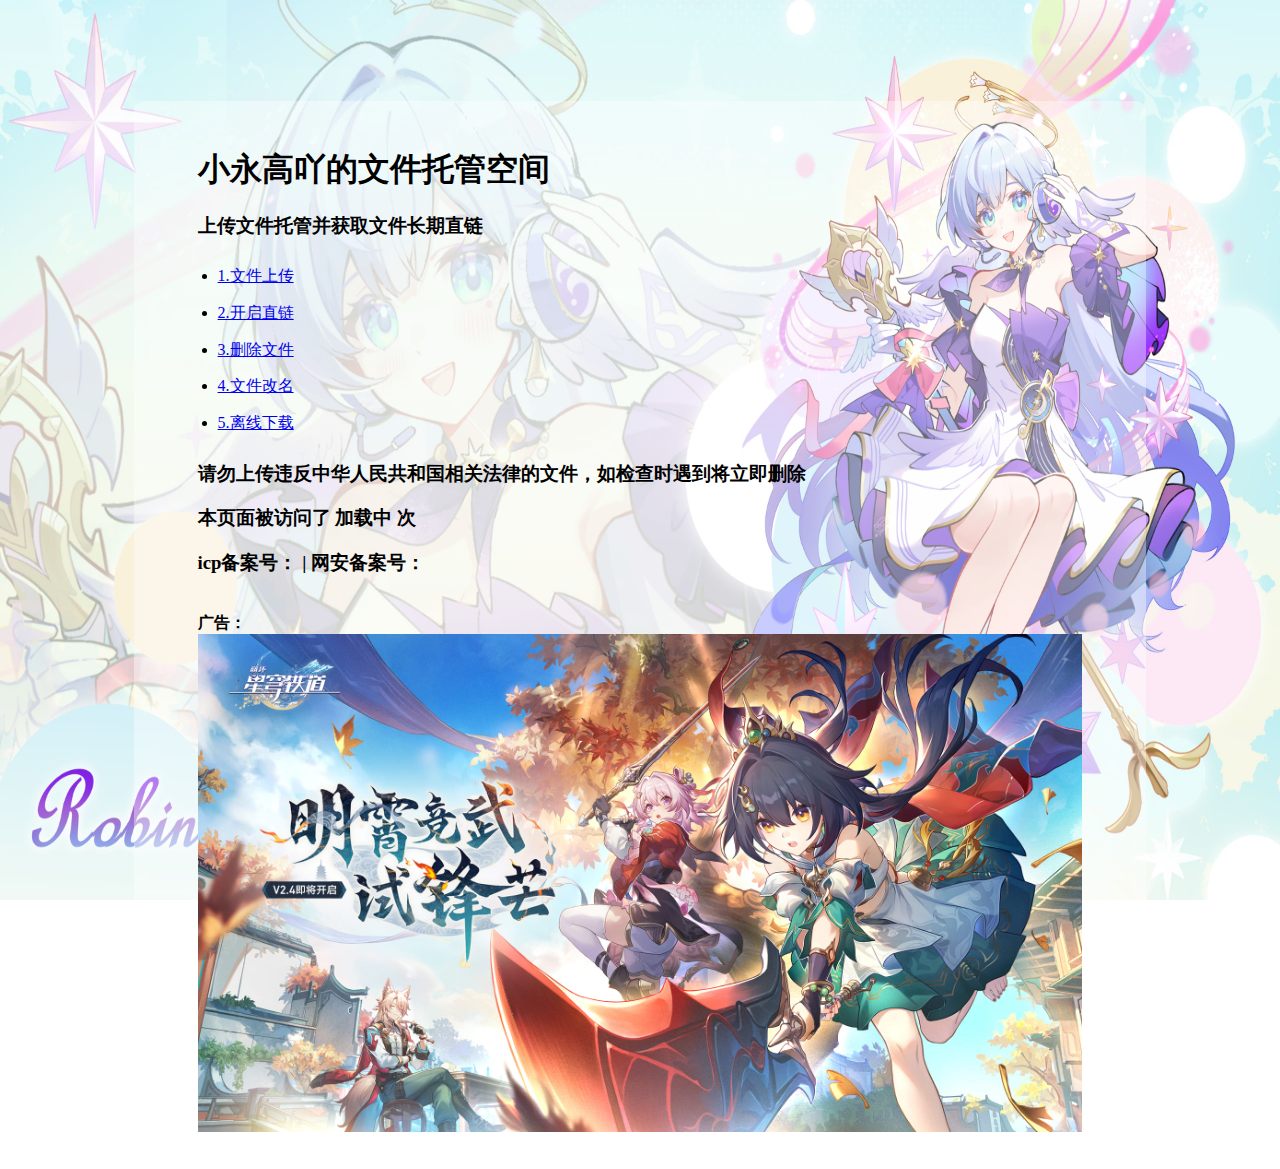
==== filespace/index.html @ ddeb88da "Update index.html" ====
<!DOCTYPE html><html><head>
<meta charset="UTF-8">
<meta name="viewport" content="width=device-width,initial-scale=1.0,maximum-scale=1.0,minimum-scale=1.0,user-scalable=no">
<link rel="icon" href="icon.jpg">
<title>小永高吖的文件托管空间</title>
<link rel="stylesheet" type="text/css" href="style.css">
<script type="text/javascript" src="script.js"></script>
<script async src="https://busuanzi.ibruce.info/busuanzi/2.3/busuanzi.pure.mini.js"></script>
</head><body>
<div class="main">
<h1>小永高吖的文件托管空间</h1>
<h3>上传文件托管并获取文件长期直链</h3><ul>
<li><a href="1.html" target="_blank">1.文件上传</a></li>
<li><a href="2.html" target="_blank">2.开启直链</a></li>
<li><a href="3.html" target="_blank">3.删除文件</a></li>
<li><a href="4.html" target="_blank">4.文件改名</a></li>
<li><a href="5.html" target="_blank">5.离线下载</a></li>
</ul><h3>请勿上传违反中华人民共和国相关法律的文件，如检查时遇到将立即删除</h3>
<h3>本页面被访问了&nbsp;<span id="busuanzi_value_page_pv">加载中</span>&nbsp;次</h3>
<h3>icp备案号：&nbsp;|&nbsp;网安备案号：</h3>
<br/><b>广告：</b><br/><img src="ad.png" id="adimg" width="100%" max-width="100%" onclick="window.open('adlink')" alt="广告"><br/>
</div>
</body>
---- filespace/style.css ----
.main {
  width: 70%;
  margin: 8% auto 0;
  background-color: #fff6;
  padding: 2% 5%;
  border-radius: 10px
}
ul {
  padding-left: 20px;
}
ul li {
  line-height: 2.3
}
/* 电脑，手机横屏 */
@media screen and (orientation: landscape) {
body {
background-image:url('bg.jpg');
background-repeat:
no-repeat;
background-size:100%100%;
background-attachment:fixed;
}}
/* 手机竖屏 */
@media screen and (orientation: portrait) {
body {
background-image:url('bg_m.jpg');
background-repeat:
no-repeat;
background-size:100%100%;
background-attachment:fixed;
}}
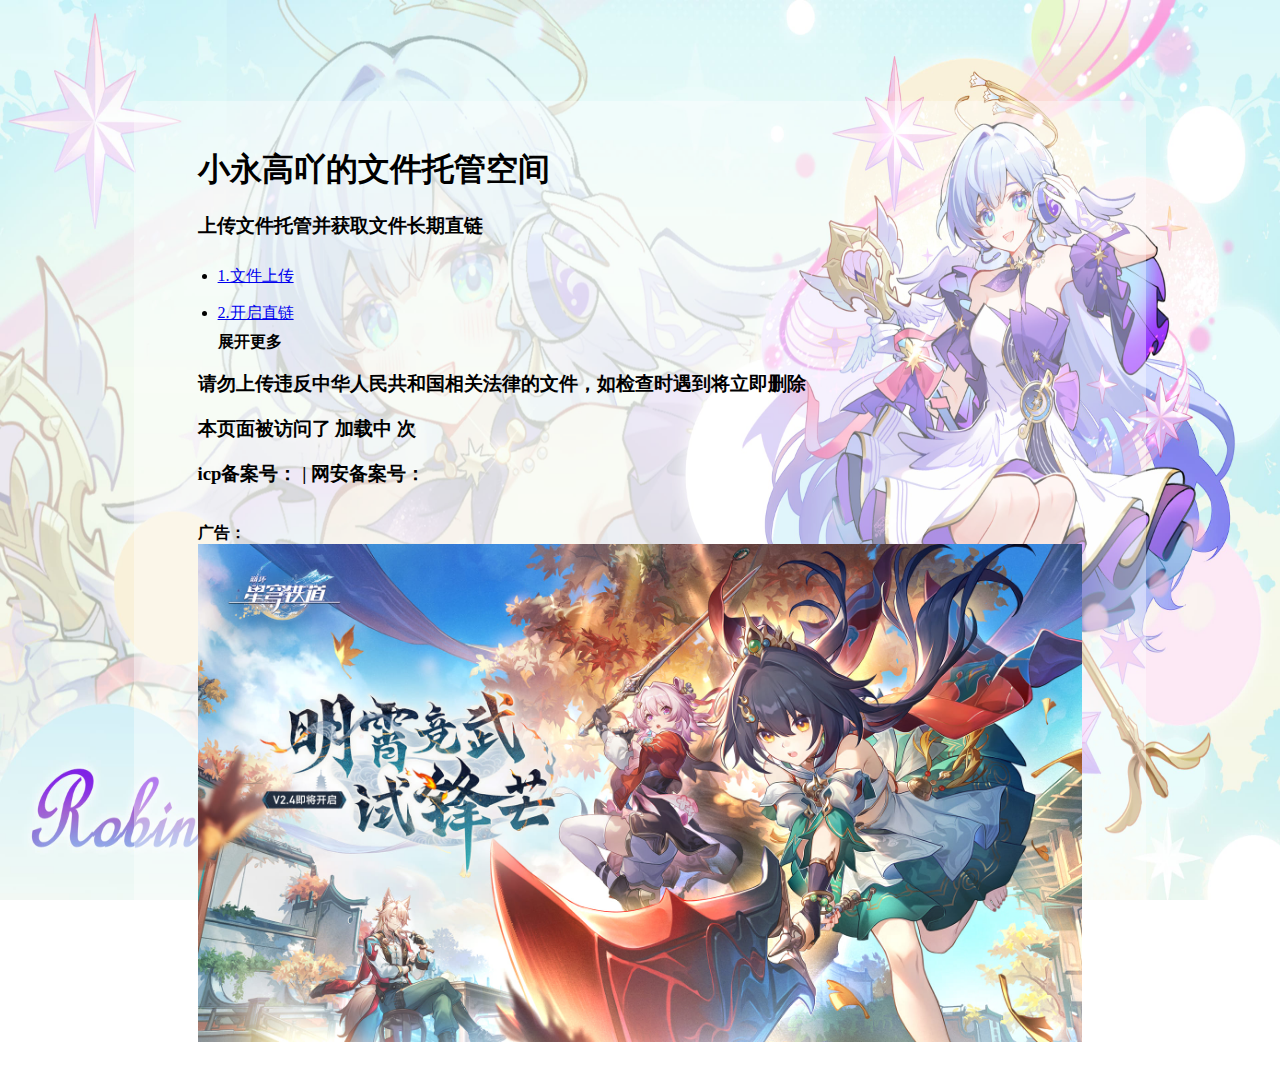
==== commit 1bfd1b2d: "Update index.html" ====
--- a/filespace/index.html
+++ b/filespace/index.html
@@ -12,9 +12,14 @@
 <h3>上传文件托管并获取文件长期直链</h3><ul>
 <li><a href="1.html" target="_blank">1.文件上传</a></li>
 <li><a href="2.html" target="_blank">2.开启直链</a></li>
+<!-- 第一层 -->
+<div class="spoiler"><div class="spoilerheader">
+<b color="#0dd" onClick="n = this.parentNode.parentNode.lastChild;if(n.style.display == 'none') {n.style.display = 'block';} else {n.style.display = 'none';} return false;">展开更多</b>
+</div><div class="spoilerbody" style="display:none;border-style:groove;padding-right:1px;"><table><td>
 <li><a href="3.html" target="_blank">3.删除文件</a></li>
 <li><a href="4.html" target="_blank">4.文件改名</a></li>
 <li><a href="5.html" target="_blank">5.离线下载</a></li>
+</td></table></div></div>
 </ul><h3>请勿上传违反中华人民共和国相关法律的文件，如检查时遇到将立即删除</h3>
 <h3>本页面被访问了&nbsp;<span id="busuanzi_value_page_pv">加载中</span>&nbsp;次</h3>
 <h3>icp备案号：&nbsp;|&nbsp;网安备案号：</h3>
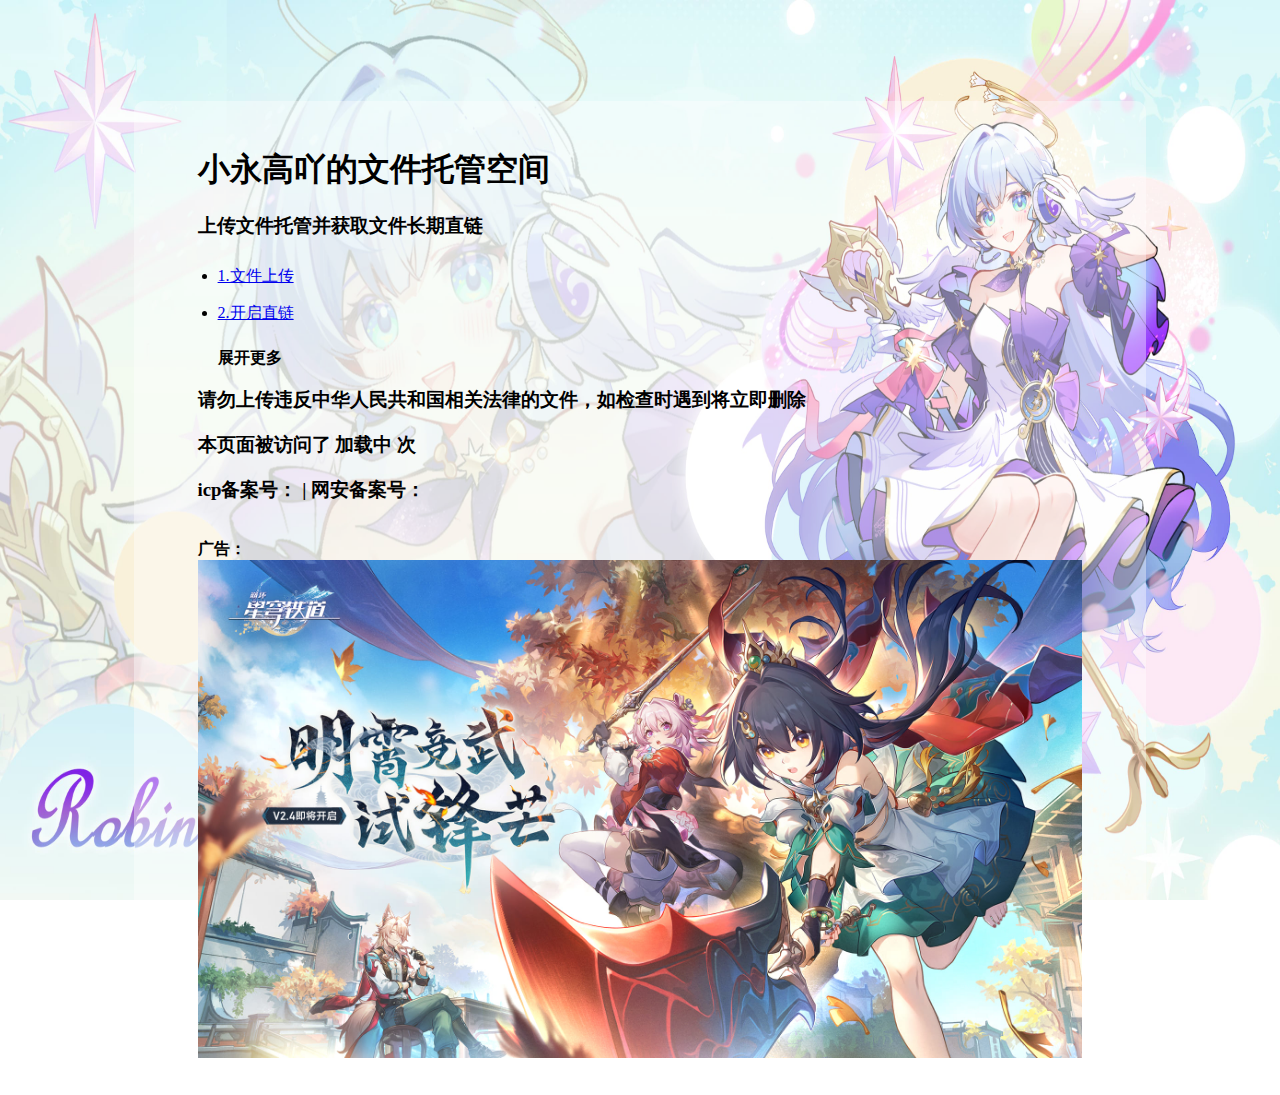
==== commit 0f6caadc: "Update index.html" ====
--- a/filespace/index.html
+++ b/filespace/index.html
@@ -13,13 +13,13 @@
 <li><a href="1.html" target="_blank">1.文件上传</a></li>
 <li><a href="2.html" target="_blank">2.开启直链</a></li>
 <!-- 第一层 -->
-<div class="spoiler"><div class="spoilerheader">
+<p><div class="spoiler"><div class="spoilerheader">
 <b color="#0dd" onClick="n = this.parentNode.parentNode.lastChild;if(n.style.display == 'none') {n.style.display = 'block';} else {n.style.display = 'none';} return false;">展开更多</b>
 </div><div class="spoilerbody" style="display:none;border-style:groove;padding-right:1px;"><table><td>
 <li><a href="3.html" target="_blank">3.删除文件</a></li>
 <li><a href="4.html" target="_blank">4.文件改名</a></li>
 <li><a href="5.html" target="_blank">5.离线下载</a></li>
-</td></table></div></div>
+</td></table></div></div></p>
 </ul><h3>请勿上传违反中华人民共和国相关法律的文件，如检查时遇到将立即删除</h3>
 <h3>本页面被访问了&nbsp;<span id="busuanzi_value_page_pv">加载中</span>&nbsp;次</h3>
 <h3>icp备案号：&nbsp;|&nbsp;网安备案号：</h3>
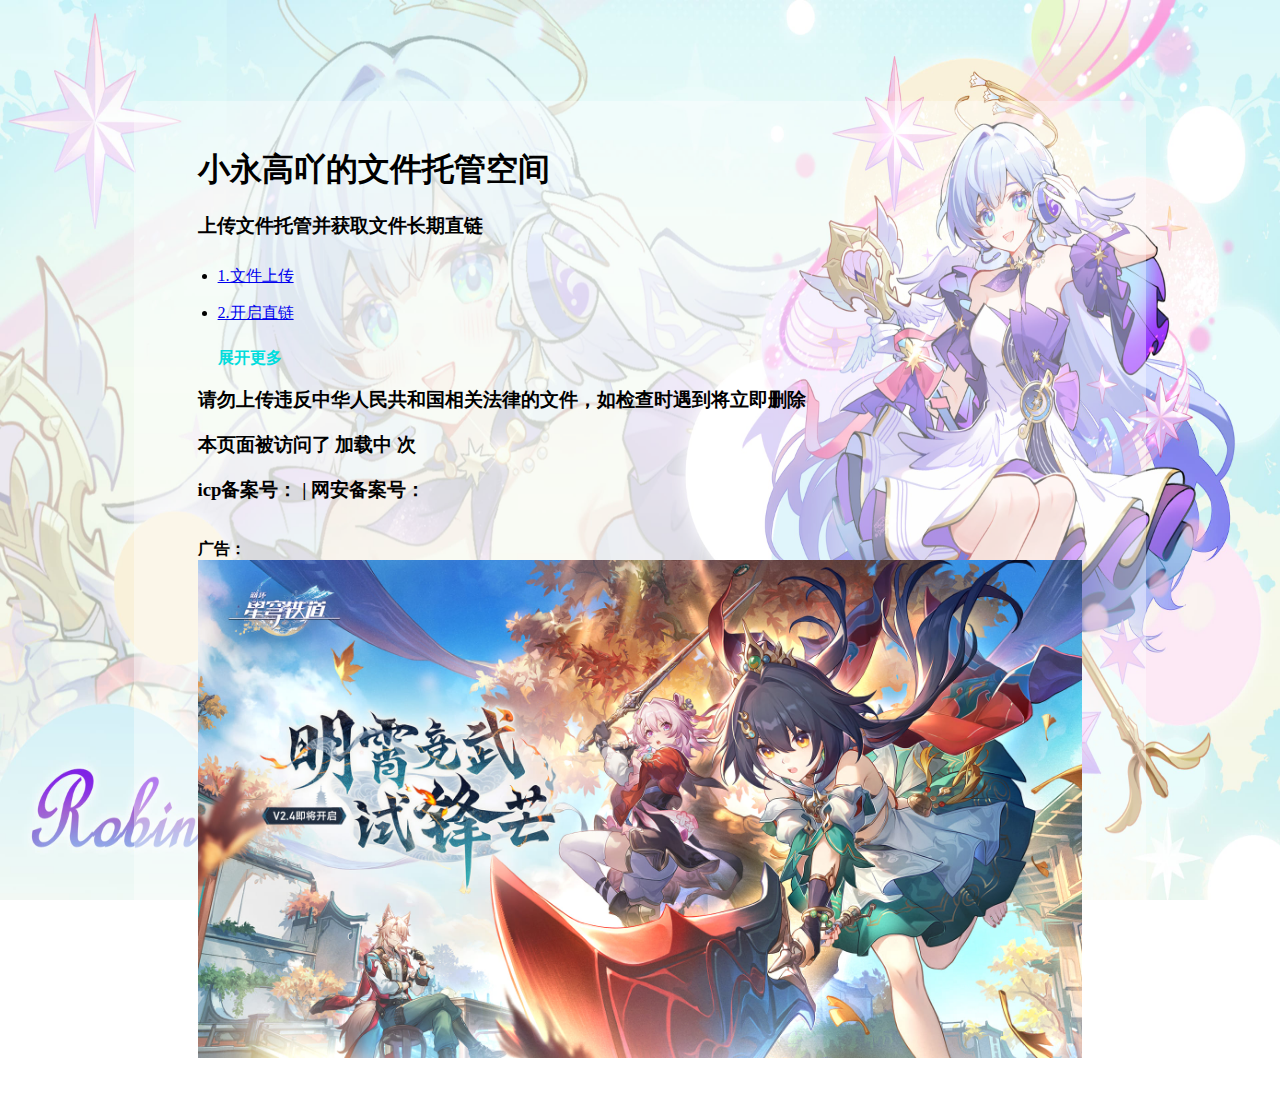
==== commit 621794cc: "Update index.html" ====
--- a/filespace/index.html
+++ b/filespace/index.html
@@ -14,7 +14,7 @@
 <li><a href="2.html" target="_blank">2.开启直链</a></li>
 <!-- 第一层 -->
 <p><div class="spoiler"><div class="spoilerheader">
-<b color="#0dd" onClick="n = this.parentNode.parentNode.lastChild;if(n.style.display == 'none') {n.style.display = 'block';} else {n.style.display = 'none';} return false;">展开更多</b>
+<b style="color:#0dd;" onClick="n = this.parentNode.parentNode.lastChild;if(n.style.display == 'none') {n.style.display = 'block';} else {n.style.display = 'none';} return false;">展开更多</b>
 </div><div class="spoilerbody" style="display:none;border-style:groove;padding-right:1px;"><table><td>
 <li><a href="3.html" target="_blank">3.删除文件</a></li>
 <li><a href="4.html" target="_blank">4.文件改名</a></li>
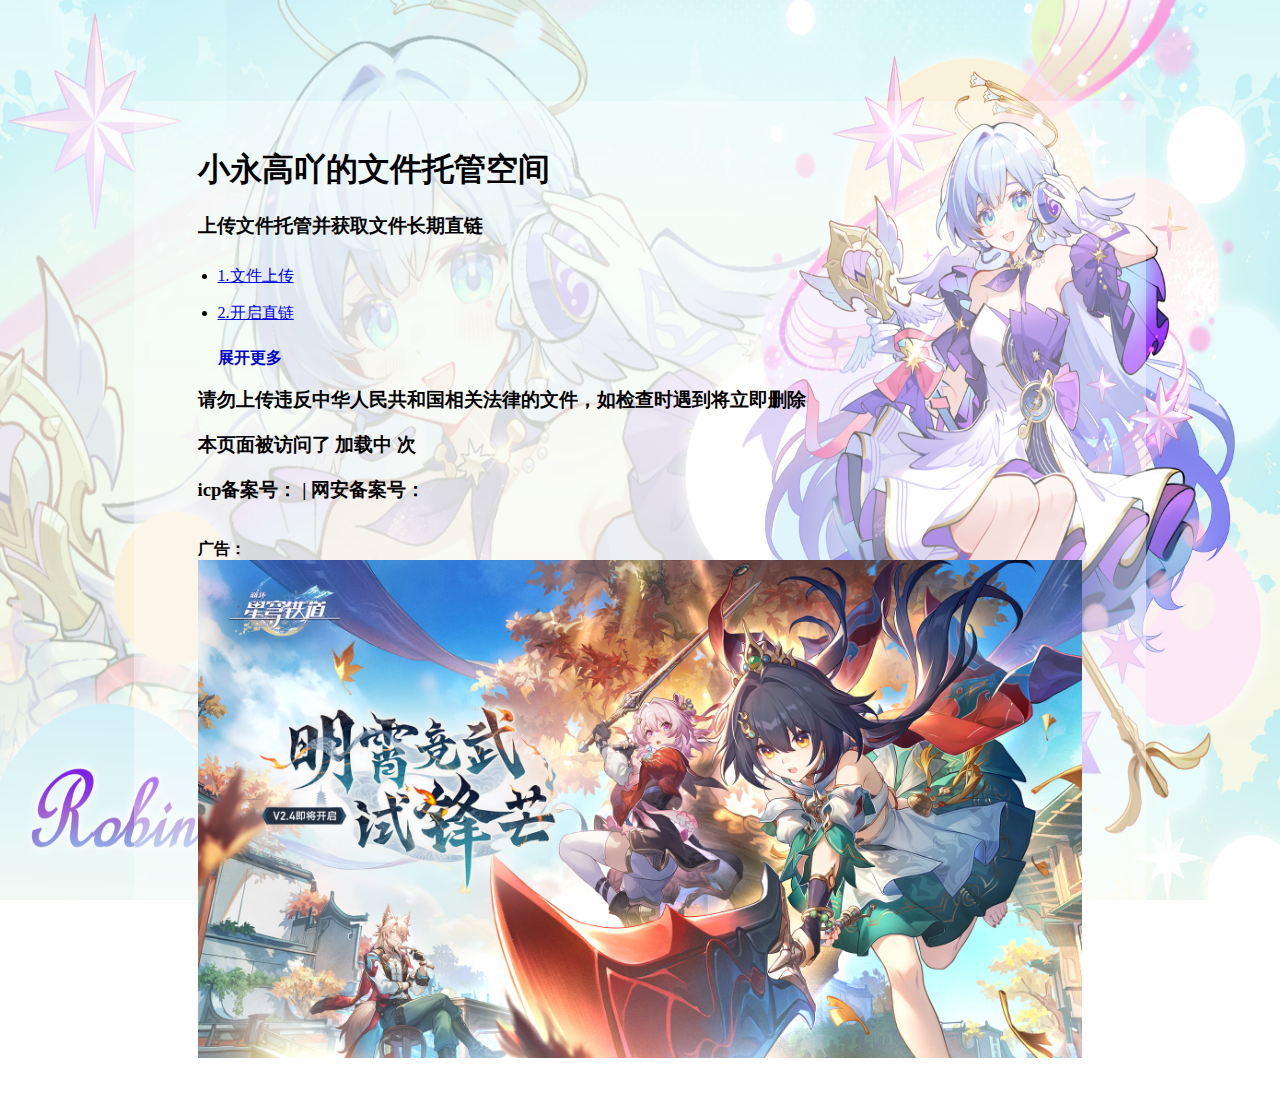
==== commit 0a64c07f: "Update index.html" ====
--- a/filespace/index.html
+++ b/filespace/index.html
@@ -14,7 +14,7 @@
 <li><a href="2.html" target="_blank">2.开启直链</a></li>
 <!-- 第一层 -->
 <p><div class="spoiler"><div class="spoilerheader">
-<b style="color:#0dd;" onClick="n = this.parentNode.parentNode.lastChild;if(n.style.display == 'none') {n.style.display = 'block';} else {n.style.display = 'none';} return false;">展开更多</b>
+<b style="color:#00c;" onClick="n = this.parentNode.parentNode.lastChild;if(n.style.display == 'none') {n.style.display = 'block';} else {n.style.display = 'none';} return false;">展开更多</b>
 </div><div class="spoilerbody" style="display:none;border-style:groove;padding-right:1px;"><table><td>
 <li><a href="3.html" target="_blank">3.删除文件</a></li>
 <li><a href="4.html" target="_blank">4.文件改名</a></li>
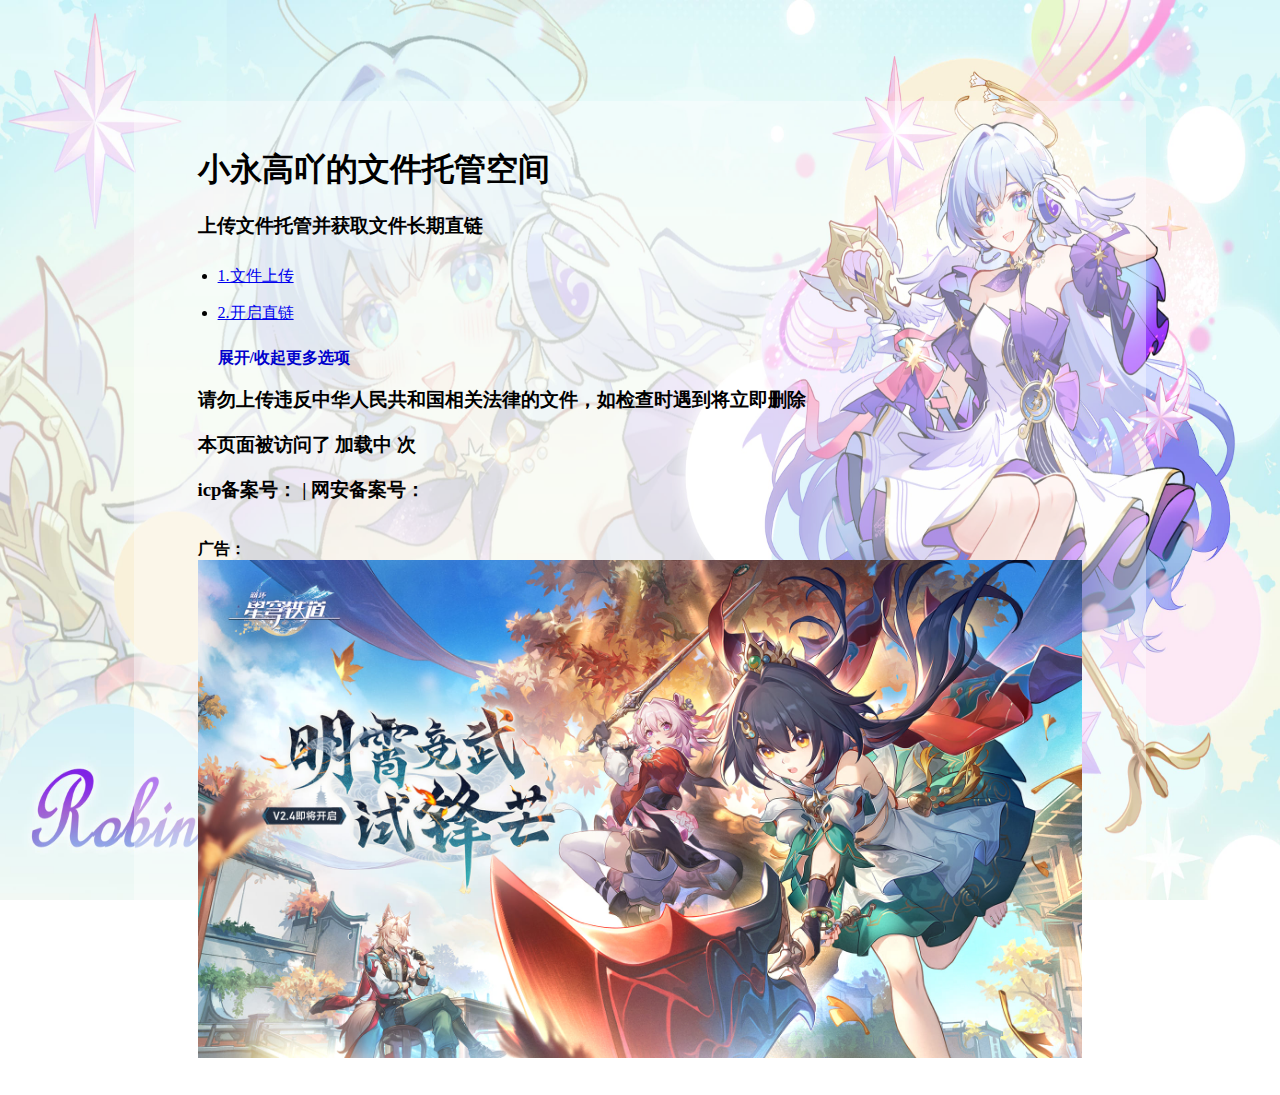
==== commit 34318457: "Update index.html" ====
--- a/filespace/index.html
+++ b/filespace/index.html
@@ -14,7 +14,7 @@
 <li><a href="2.html" target="_blank">2.开启直链</a></li>
 <!-- 第一层 -->
 <p><div class="spoiler"><div class="spoilerheader">
-<b style="color:#00c;" onClick="n = this.parentNode.parentNode.lastChild;if(n.style.display == 'none') {n.style.display = 'block';} else {n.style.display = 'none';} return false;">展开更多</b>
+<b style="color:#00c;" onClick="n = this.parentNode.parentNode.lastChild;if(n.style.display == 'none') {n.style.display = 'block';} else {n.style.display = 'none';} return false;">展开/收起更多选项</b>
 </div><div class="spoilerbody" style="display:none;border-style:groove;padding-right:1px;"><table><td>
 <li><a href="3.html" target="_blank">3.删除文件</a></li>
 <li><a href="4.html" target="_blank">4.文件改名</a></li>
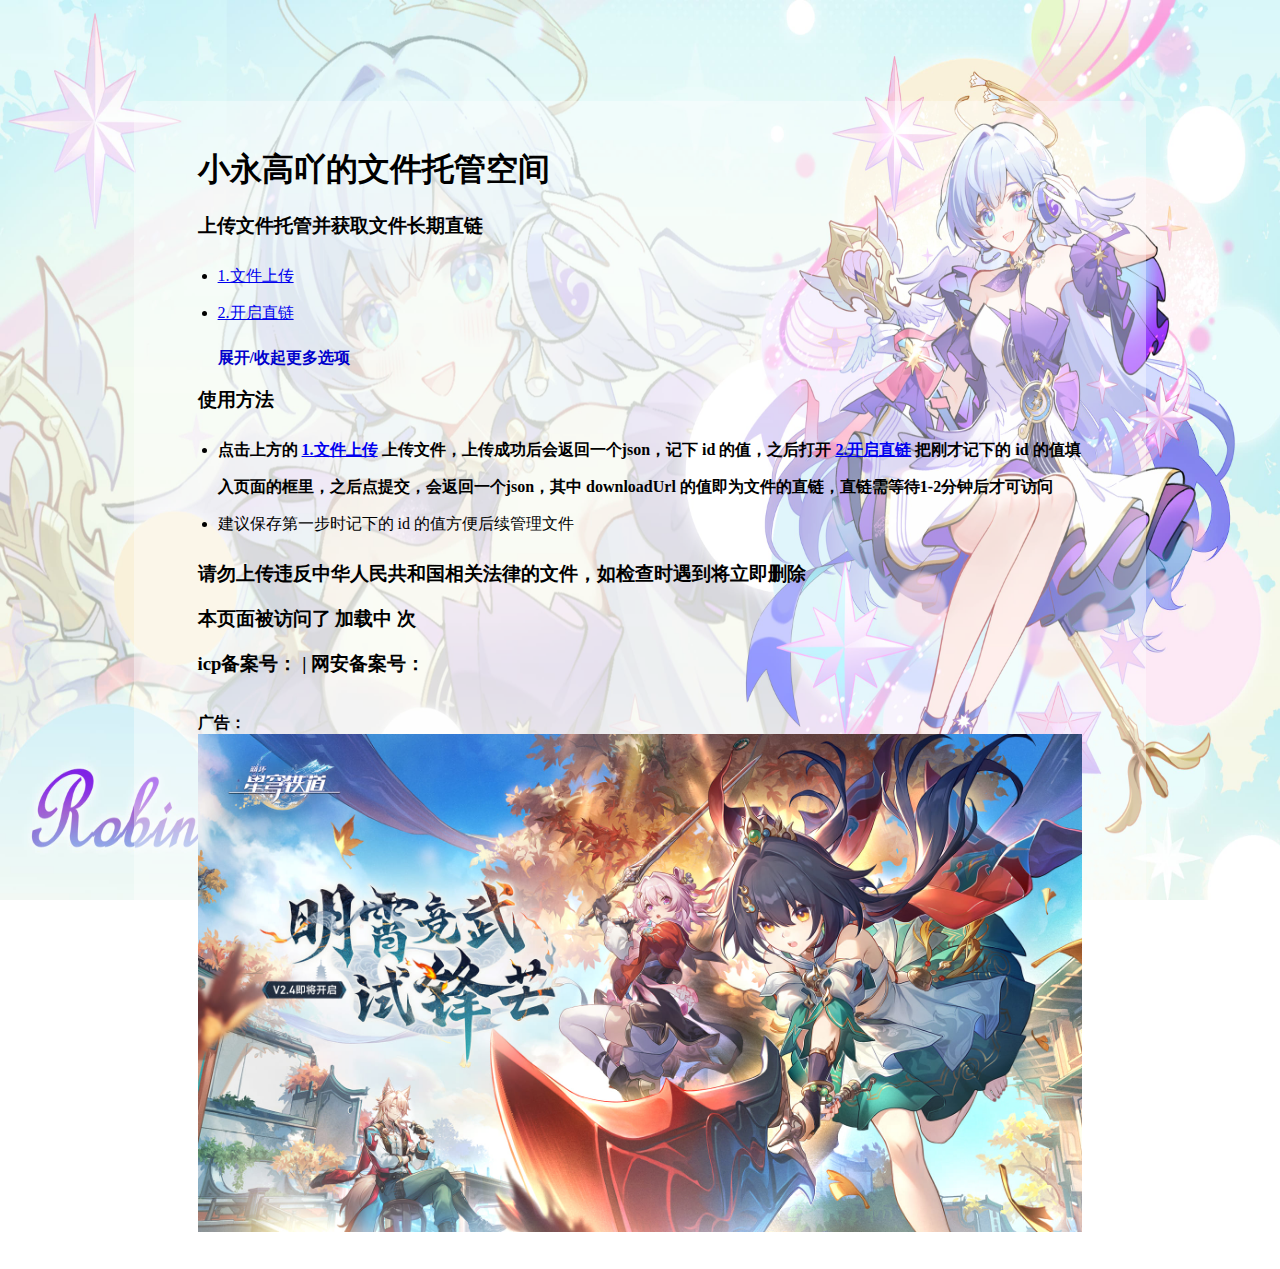
==== commit eb934472: "Update index.html" ====
--- a/filespace/index.html
+++ b/filespace/index.html
@@ -20,7 +20,10 @@
 <li><a href="4.html" target="_blank">4.文件改名</a></li>
 <li><a href="5.html" target="_blank">5.离线下载</a></li>
 </td></table></div></div></p>
-</ul><h3>请勿上传违反中华人民共和国相关法律的文件，如检查时遇到将立即删除</h3>
+</ul><h3>使用方法</h3>
+<ul><li><b>点击上方的 <a href="1.html" target="_blank">1.文件上传</a> 上传文件，上传成功后会返回一个json，记下 id 的值，之后打开 <a href="2.html" target="_blank">2.开启直链</a> 把刚才记下的 id 的值填入页面的框里，之后点提交，会返回一个json，其中 downloadUrl 的值即为文件的直链，直链需等待1-2分钟后才可访问</b></li>
+<li>建议保存第一步时记下的 id 的值方便后续管理文件</li></ul>
+<h3>请勿上传违反中华人民共和国相关法律的文件，如检查时遇到将立即删除</h3>
 <h3>本页面被访问了&nbsp;<span id="busuanzi_value_page_pv">加载中</span>&nbsp;次</h3>
 <h3>icp备案号：&nbsp;|&nbsp;网安备案号：</h3>
 <br/><b>广告：</b><br/><img src="ad.png" id="adimg" width="100%" max-width="100%" onclick="window.open('adlink')" alt="广告"><br/>
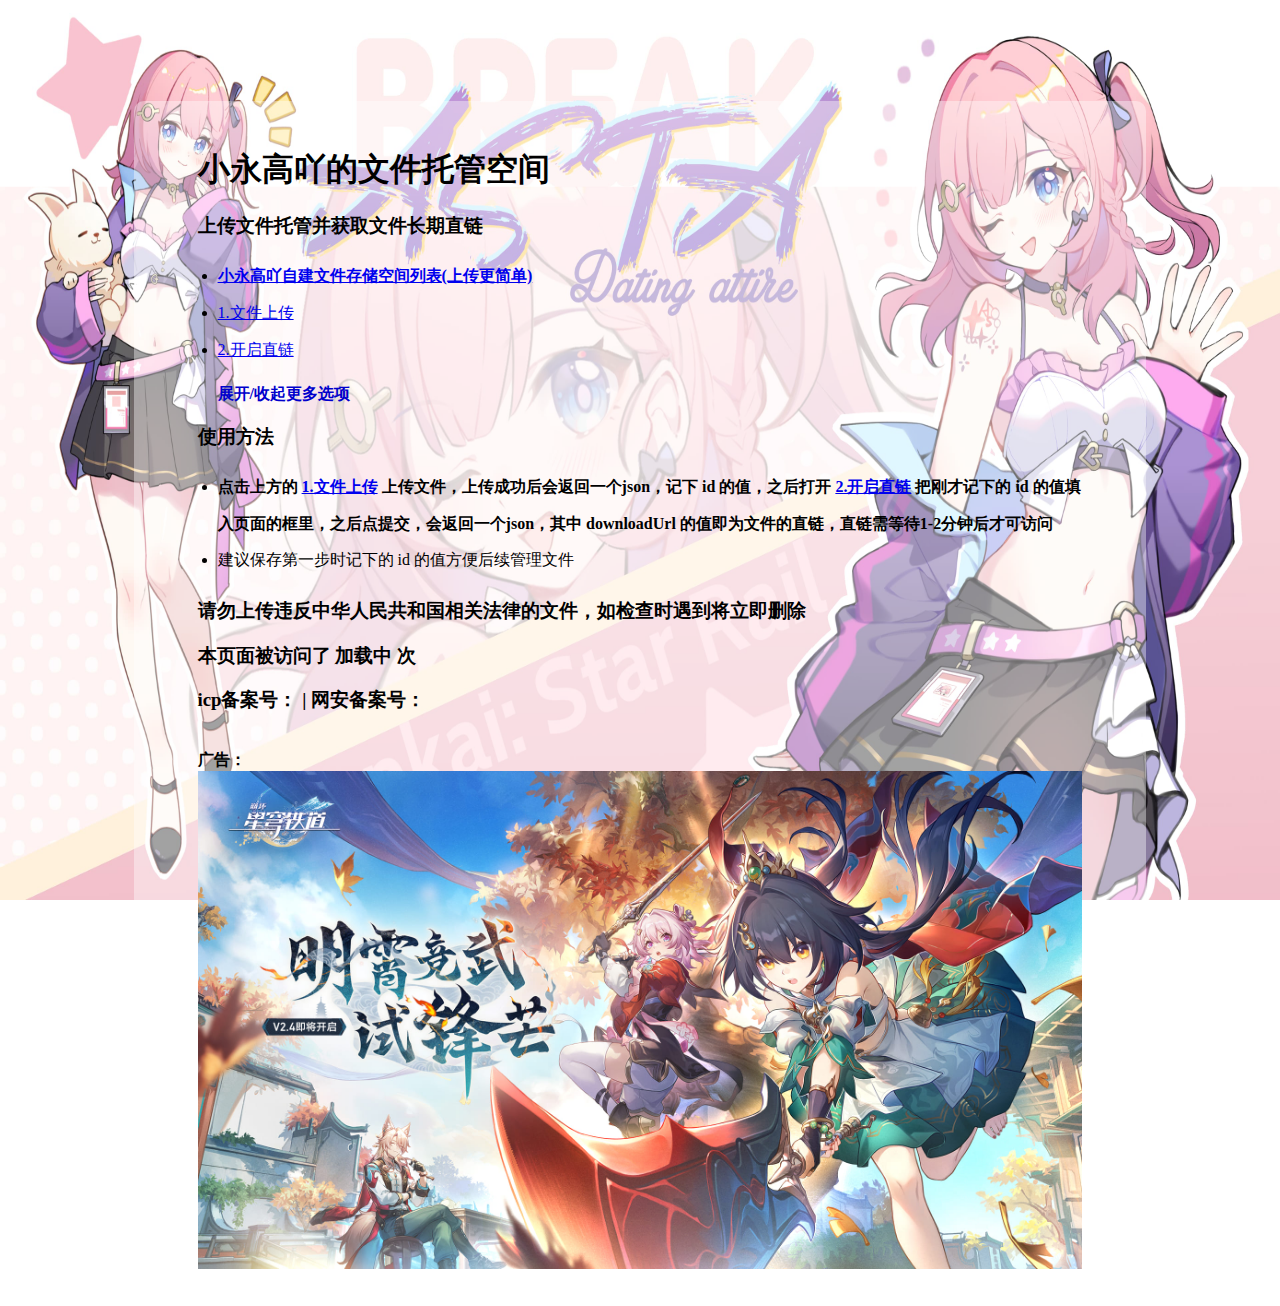
==== commit abe98e19: "Update index.html" ====
--- a/filespace/index.html
+++ b/filespace/index.html
@@ -10,6 +10,7 @@
 <div class="main">
 <h1>小永高吖的文件托管空间</h1>
 <h3>上传文件托管并获取文件长期直链</h3><ul>
+<li><b><a href="https://xiaoyonggaoya.pages.dev/xygywjcc" target="_blank">小永高吖自建文件存储空间列表(上传更简单)</a></b></li>
 <li><a href="1.html" target="_blank">1.文件上传</a></li>
 <li><a href="2.html" target="_blank">2.开启直链</a></li>
 <!-- 第一层 -->
